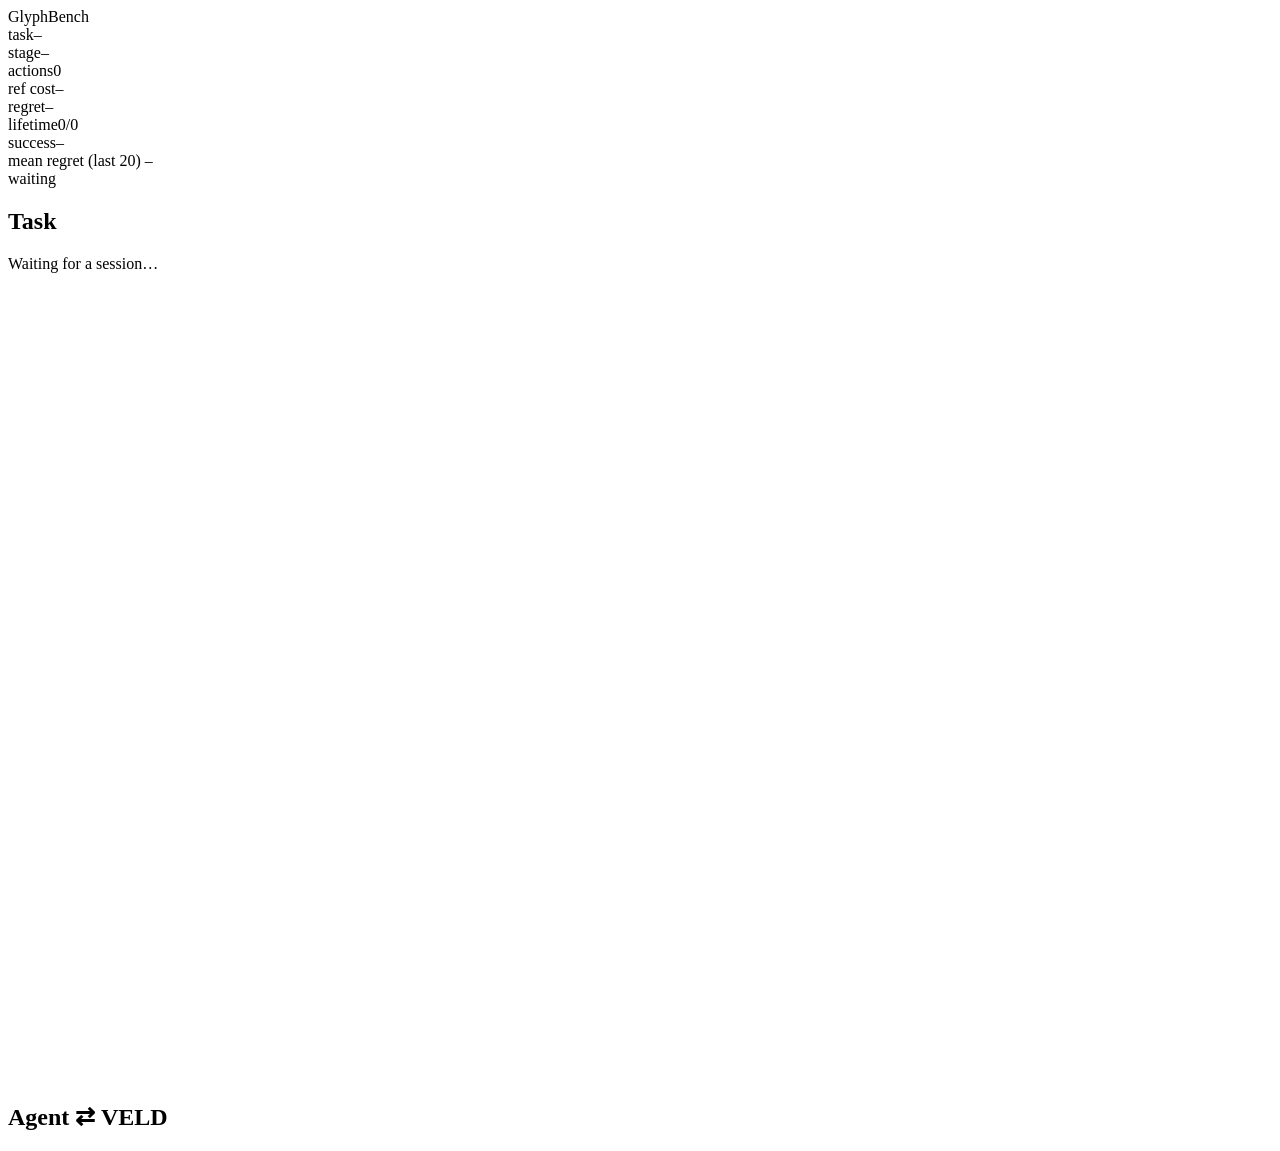
==== viewer/index.html @ b4abc8cd "glyphbench" ====
<!DOCTYPE html>
<html lang="en">
<head>
<meta charset="utf-8">
<meta name="viewport" content="width=device-width, initial-scale=1">
<title>GlyphBench</title>
<link rel="stylesheet" href="/style.css">
</head>
<body>
<header id="topbar">
  <div class="brand">Glyph<span>Bench</span></div>
  <div class="stat"><label>task</label><span id="st-task">–</span></div>
  <div class="stat"><label>stage</label><span id="st-stage">–</span></div>
  <div class="stat"><label>actions</label><span id="st-actions">0</span></div>
  <div class="stat"><label>ref cost</label><span id="st-ref">–</span></div>
  <div class="stat"><label>regret</label><span id="st-regret">–</span></div>
  <div class="stat"><label>lifetime</label><span id="st-life">0/0</span></div>
  <div class="stat"><label>success</label><span id="st-rate">–</span></div>
  <div class="stat wide"><label>mean regret (last 20)</label>
    <span id="st-mregret">–</span></div>
  <div id="st-badge" class="badge idle">waiting</div>
</header>
<main>
  <aside id="left">
    <h2>Task</h2>
    <div id="task-id" class="mono"></div>
    <p id="instruction">Waiting for a session…</p>
    <div id="verdict"></div>
  </aside>
  <section id="center">
    <svg id="canvas" viewBox="0 0 960 600" preserveAspectRatio="xMidYMid meet"></svg>
  </section>
  <aside id="right">
    <h2>Agent ⇄ VELD</h2>
    <div id="log"></div>
  </aside>
</main>
<script src="/app.js"></script>
</body>
</html>
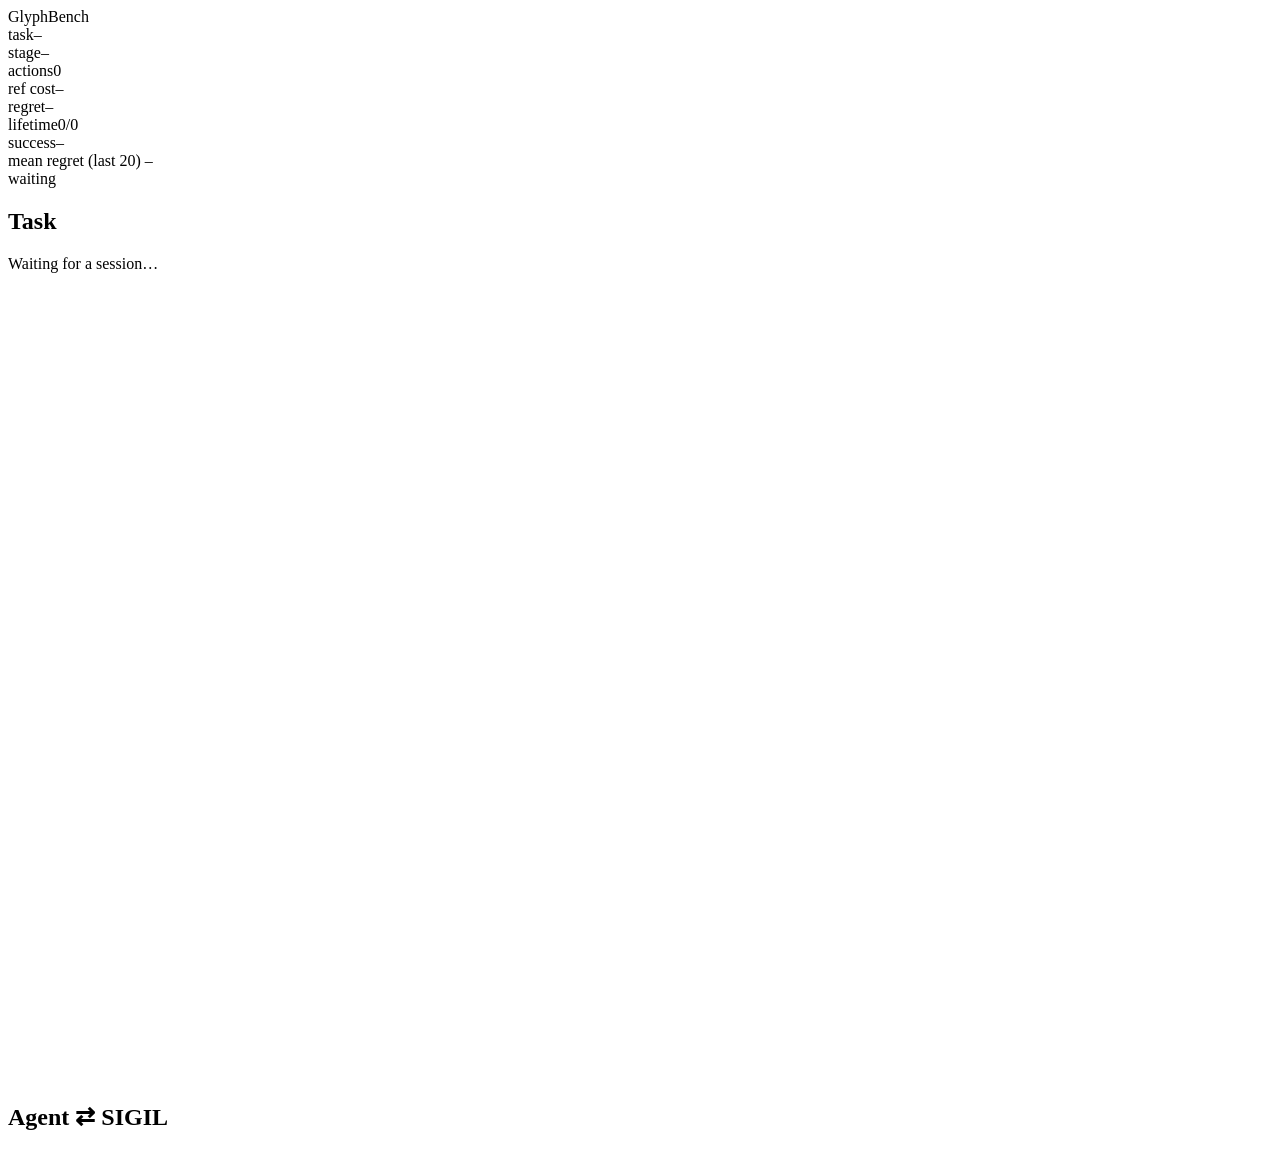
==== commit 2633e76b: "finalize rename" ====
--- a/viewer/index.html
+++ b/viewer/index.html
@@ -3,7 +3,7 @@
 <head>
 <meta charset="utf-8">
 <meta name="viewport" content="width=device-width, initial-scale=1">
-<title>GlyphBench</title>
+<title>DiagramBench</title>
 <link rel="stylesheet" href="/style.css">
 </head>
 <body>
@@ -31,7 +31,7 @@
     <svg id="canvas" viewBox="0 0 960 600" preserveAspectRatio="xMidYMid meet"></svg>
   </section>
   <aside id="right">
-    <h2>Agent ⇄ VELD</h2>
+    <h2>Agent ⇄ SIGIL</h2>
     <div id="log"></div>
   </aside>
 </main>
